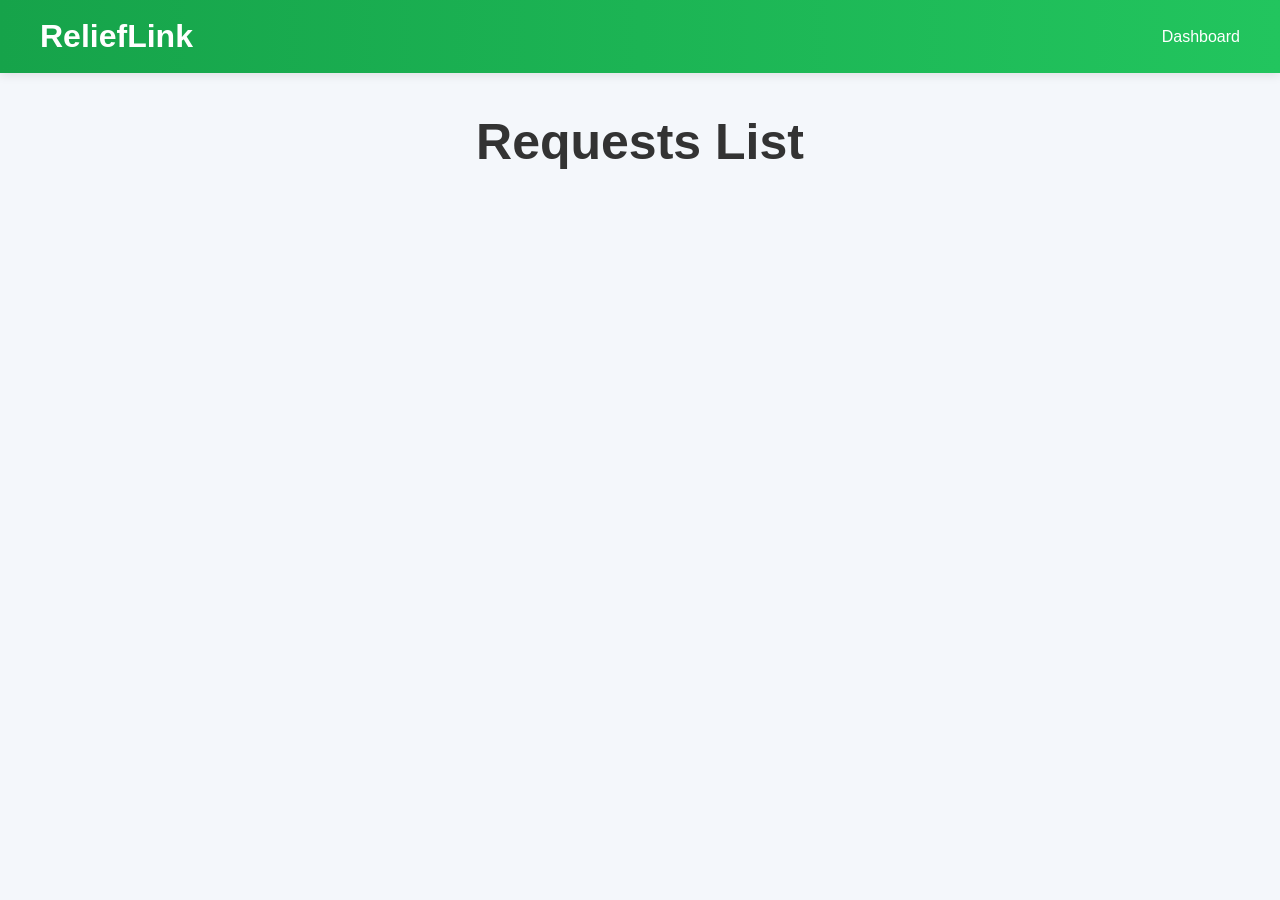
==== requests.html @ 2a1b2fc2 "Add files via upload" ====
<!DOCTYPE html>
<html>

<head>
    <title>Request List</title>
    <link rel="stylesheet" href="style.css">
</head>

<body>

    <nav>
        <h2>ReliefLink</h2>

        <ul>
            <li><a href="dashboard.html">Dashboard</a></li>
        </ul>
    </nav>

    <h1 class="dashboard-title">
        Requests List
    </h1>

    <div id="requestList" class="dashboard"></div>

    <script>

        let requests =
            JSON.parse(localStorage.getItem("requests")) || [];

        let html = "";

        requests.forEach(r => {

            html += `
<div class="card">

<h3>${r.type}</h3>

<p><b>People:</b> ${r.people}</p>

<p><b>Location:</b> ${r.location}</p>

</div>
`;

        });

        document.getElementById("requestList").innerHTML = html;

    </script>

</body>

</html>
---- style.css ----
/* =========================
   GLOBAL
========================= */

* {
    margin: 0;
    padding: 0;
    box-sizing: border-box;
    font-family: 'Segoe UI', sans-serif;
}

body {
    background: #f4f7fb;
    color: #333;
}

/* =========================
   NAVBAR
========================= */

nav {
    background: linear-gradient(90deg, #16a34a, #22c55e);
    color: white;
    display: flex;
    justify-content: space-between;
    align-items: center;
    padding: 18px 40px;
    box-shadow: 0 2px 10px rgba(0, 0, 0, 0.1);
}

nav h2 {
    font-size: 32px;
    font-weight: bold;
}

nav ul {
    display: flex;
    list-style: none;
    gap: 25px;
}

nav ul li {
    list-style: none;
}

nav a {
    text-decoration: none;
    color: white;
    font-weight: 500;
    transition: 0.3s;
}

nav a:hover {
    color: #d1fae5;
}

/* =========================
   HERO SECTION
========================= */

.hero {
    text-align: center;
    padding: 100px 20px;
}

.hero h1 {
    font-size: 60px;
    margin-bottom: 20px;
}

.hero p {
    font-size: 22px;
    color: #666;
}

.buttons {
    margin-top: 35px;
}

.btn-green {
    background: #16a34a;
    color: white;
    text-decoration: none;
    padding: 14px 30px;
    border-radius: 10px;
    margin-right: 10px;
    font-weight: bold;
}

.btn-red {
    background: #dc2626;
    color: white;
    text-decoration: none;
    padding: 14px 30px;
    border-radius: 10px;
    font-weight: bold;
}

/* =========================
   STATS SECTION
========================= */

.stats {
    display: flex;
    justify-content: center;
    gap: 25px;
    margin-top: 40px;
    flex-wrap: wrap;
}

.stats .card {
    width: 220px;
}

/* =========================
   FORMS
========================= */

.form-container {
    width: 500px;
    margin: 60px auto;
    background: white;
    padding: 35px;
    border-radius: 15px;
    box-shadow: 0 4px 15px rgba(0, 0, 0, 0.08);
}

.form-container h1 {
    text-align: center;
    margin-bottom: 25px;
    color: #16a34a;
}

input,
select {
    width: 100%;
    padding: 14px;
    margin-bottom: 15px;
    border: 1px solid #ddd;
    border-radius: 8px;
    font-size: 15px;
}

button {
    width: 100%;
    padding: 14px;
    border: none;
    border-radius: 8px;
    background: #16a34a;
    color: white;
    font-size: 16px;
    font-weight: bold;
    cursor: pointer;
}

button:hover {
    background: #15803d;
}

/* =========================
   DASHBOARD
========================= */

.dashboard-title {
    text-align: center;
    margin-top: 40px;
    font-size: 50px;
}

.dashboard {
    display: grid;
    grid-template-columns: repeat(4, 1fr);
    gap: 25px;
    padding: 40px;
}

.card {
    background: white;
    padding: 35px;
    border-radius: 15px;
    text-align: center;
    box-shadow: 0 4px 15px rgba(0, 0, 0, 0.08);
    transition: 0.3s;
}

.card:hover {
    transform: translateY(-5px);
}

.card h2 {
    font-size: 40px;
    color: #16a34a;
    margin-bottom: 10px;
}

.card p {
    font-size: 18px;
}

/* =========================
   DISASTER MODE BUTTON
========================= */

#modeBtn {
    width: 250px;
    display: block;
    margin: 20px auto;
    background: #dc2626;
}

#modeBtn:hover {
    background: #b91c1c;
}

/* =========================
   DISASTER MODE
========================= */

.disaster {
    background: #fff1f2;
}

.disaster nav {
    background: linear-gradient(90deg,
            #991b1b,
            #dc2626);
}

.disaster .card h2 {
    color: #dc2626;
}

/* =========================
   FOOTER
========================= */

footer {
    text-align: center;
    padding: 25px;
    margin-top: 50px;
    background: white;
}

/* =========================
   MOBILE RESPONSIVE
========================= */

@media(max-width:768px) {

    nav {
        flex-direction: column;
        gap: 15px;
    }

    nav ul {
        flex-wrap: wrap;
        justify-content: center;
    }

    .hero h1 {
        font-size: 38px;
    }

    .hero p {
        font-size: 18px;
    }

    .form-container {
        width: 90%;
    }

    .dashboard {
        grid-template-columns: 1fr;
    }

    .stats {
        flex-direction: column;
        align-items: center;
    }
}

.feature-card {
    text-decoration: none;
    color: black;
}

.feature-card:hover {
    transform: translateY(-8px);
    cursor: pointer;
}

.feature-card {
    text-decoration: none;
    color: black;
}

.feature-card:hover {
    transform: translateY(-8px);
    cursor: pointer;
}

.feature-card {
    text-decoration: none;
    color: black;
}

.feature-card:hover {
    transform: translateY(-8px);
    cursor: pointer;
}
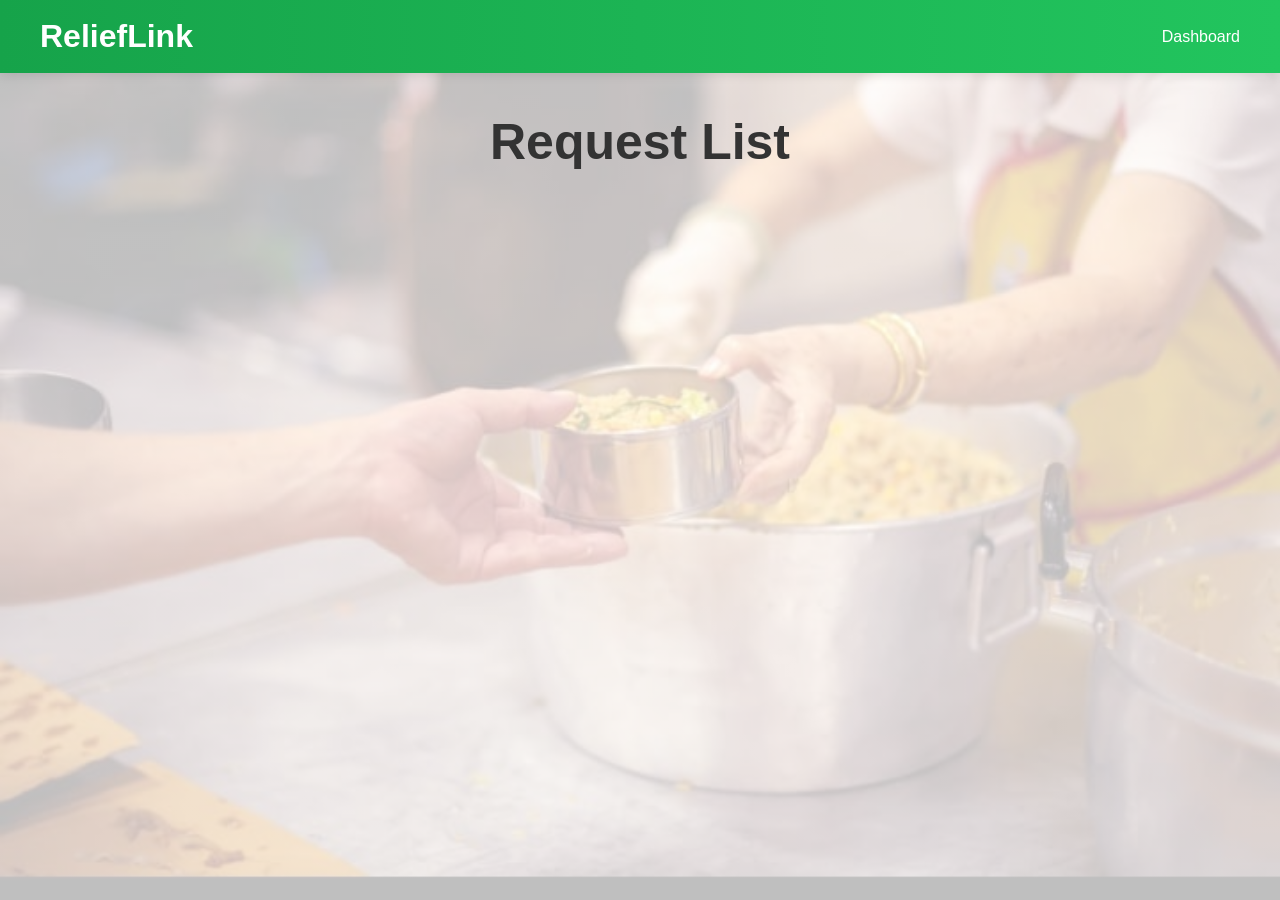
==== commit 3c00def1: "Implemented Food Request Tracking" ====
--- a/requests.html
+++ b/requests.html
@@ -17,10 +17,10 @@
     </nav>
 
     <h1 class="dashboard-title">
-        Requests List
+        Request List
     </h1>
 
-    <div id="requestList" class="dashboard"></div>
+    <div id="requestLists" class="dashboard"></div>
 
     <script>
 
@@ -51,4 +51,4 @@
 
 </body>
 
-</html>+</html>
--- a/style.css
+++ b/style.css
@@ -307,4 +307,66 @@
 .feature-card:hover {
     transform: translateY(-8px);
     cursor: pointer;
+}
+
+.hero {
+    background-image: url("1.jpeg");
+
+    background-size: cover;
+    background-position: center;
+    background-repeat: no-repeat;
+
+    min-height: 90vh;
+
+    display: flex;
+    flex-direction: column;
+    justify-content: center;
+    align-items: center;
+
+    text-align: center;
+
+    color: white;
+
+    position: relative;
+}
+
+.hero::before {
+    content: "";
+    position: absolute;
+
+    top: 0;
+    left: 0;
+
+    width: 100%;
+    height: 100%;
+
+    background: rgba(0, 0, 0, 0.55);
+}
+
+.hero h1,
+.hero p,
+.hero .buttons {
+    position: relative;
+    z-index: 1;
+}
+
+body {
+    background:
+        linear-gradient(rgba(255, 255, 255, 0.75),
+            rgba(255, 255, 255, 0.75)),
+        url("1.jpeg");
+
+    background-size: cover;
+    background-position: center;
+    background-repeat: no-repeat;
+    background-attachment: fixed;
+}
+
+.form-container,
+.card {
+    background: rgba(255, 255, 255, 0.9);
+
+    backdrop-filter: blur(5px);
+
+    border-radius: 15px;
 }
